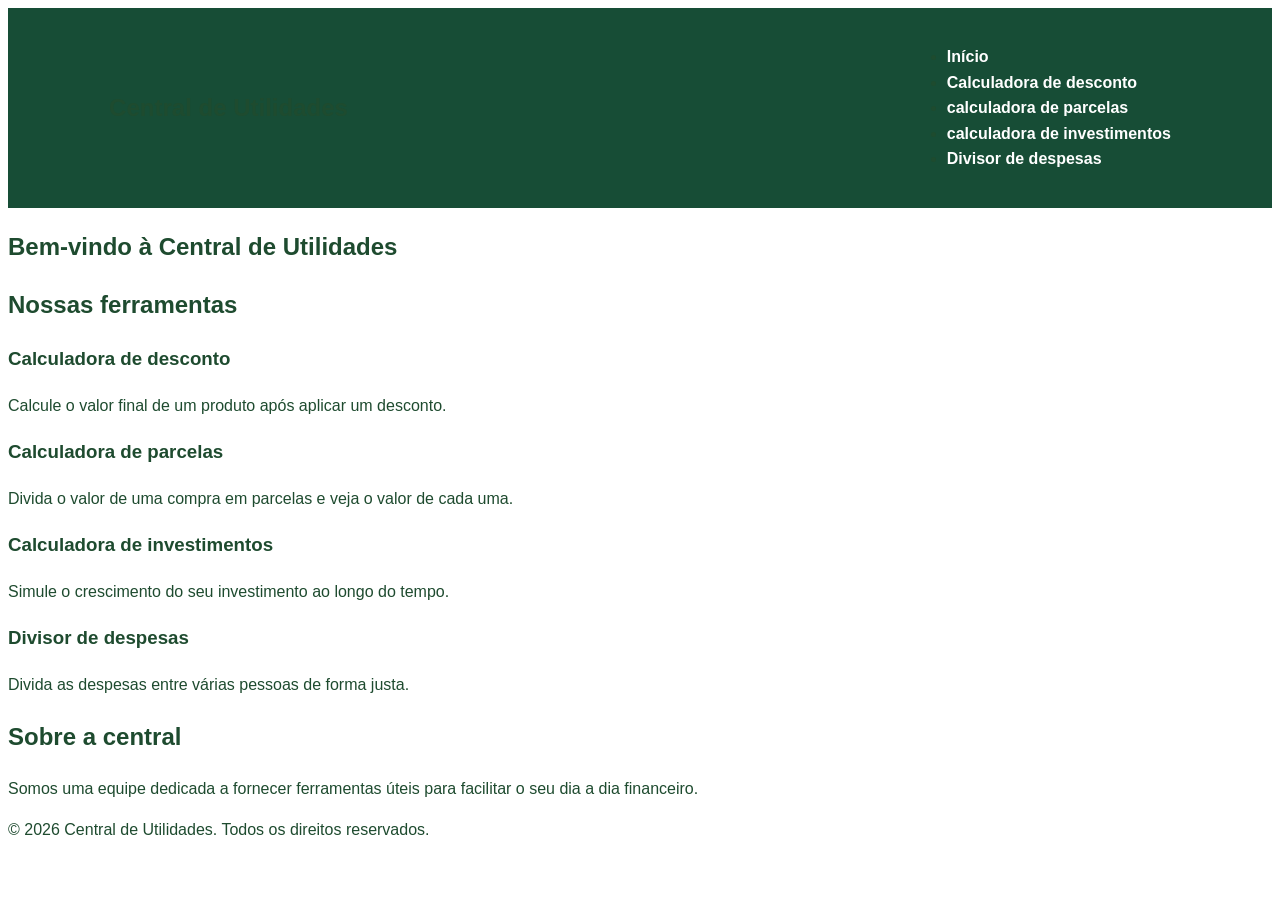
==== index.html @ 819ce255 "Add files via upload" ====
<html>
<head>
    <link rel="stylesheet" href="style.css">
    <script src="script.js"></script>
    <title> Central de Utilidaes </title>
</head>
<body>
    <header>
        <h1> Central de Utilidades </h1>
        <nav>
            <ul>
                <li><a href="index.html">Início</a></li>
                <li><a href="calculadora.html">Calculadora de desconto</a></li>
                <li><a href="parcelas.html">calculadora de parcelas</a></li>
                <li><a href="investimentos.html">calculadora de investimentos</a></li>
                <li><a href="despesas.html">Divisor de despesas</a></li>
            </ul>
        </nav>
    </header>
<main>
    <section id="inicio">
        <h2>Bem-vindo à Central de Utilidades</h2>
        </section>
        <section id="ferramentas">
            <h2>Nossas ferramentas</h2>
            <article>
                <h3>Calculadora de desconto</h3>
                <p>Calcule o valor final de um produto após aplicar um desconto.</p>
            </article>
            <article>
                <h3>Calculadora de parcelas</h3>
                <p>Divida o valor de uma compra em parcelas e veja o valor de cada uma.</p>
            </article>
            <article>
                <h3>Calculadora de investimentos</h3>
                <p>Simule o crescimento do seu investimento ao longo do tempo.</p>
            </article>
            <article>
                <h3>Divisor de despesas</h3>
                <p>Divida as despesas entre várias pessoas de forma justa.</p>
            </article>
        </section>
        <section id="sobre">
            <h2>Sobre a central</h2>
            <p>Somos uma equipe dedicada a fornecer ferramentas úteis para facilitar o seu dia a dia financeiro.</p>
        </section>
    </main>
    <footer>
        <p>&copy; 2026 Central de Utilidades. Todos os direitos reservados.</p>
    </footer>
</body>
</html>
---- style.css ----
{
    margin: 0;
    adding: 0;
    box-sizing: border-box;
}
body {
  font-family: Arial, sans-serif;
  background-color: white;
  color: #1e4b2f;
  line-height: 1.6;
}
header {
  background-color: #174d36;
  color: ;white;
  padding: 20px 8%;

  display: flex;
  justify-content: space-between;
  align-items: center;
}
header h1 {
  font-size: 24px;
}
nav {
  display: flex;
  gap: 25px;
}
nav a {
  color: white;
  text-decoration: none;
  font-weight: bold;
  transition: color 0.3s ease;
}
nav a:hover {
  color: #A9D6B0;
main {
  width: 84%;
  max-width: 1200px;
    margin: 40px auto;
}
#inicio {
    background-color: white;
    padding: 45px
    border-radius: 10px;
    border-left: 5px solid #287a50;
    margin-bottom: 40px;
}
#inicio h2 {
  color: #174d36;
  font-size: 30px;
  margin-bottom: 15px;
}
#inicio p {
  font-size: 18px;
  color: #59665d;
}
ferramentas h2 {
  color: #174d36;
  margin-bottom: 20px;
font-size: 28px;
}
#ferramentas {
  display: grid;
  grid-template-columns: repeat(2, 1fr);
  gap: 20px;
}
#ferramentas h2 {
  grid-column: 1 / -1;
}
article {
  background-color: white;
  padding: 20px;
  border-radius: 10px;
  border: 1px solid #e0e0e0;
  transition: transform 0.3s ease, box-shadow 0.3s ease;
}
article:hover {
  transform: translateY(-5px);
  box-shadow: 0 4px 8px rgba(23, 77, 54, 0.12);
}
article h3 {
  color: #287a50
  margin-bottom: 10px;
  article p {
    color: #59665d;
    }
#sobre {
  background-color: #e8f1eb;
  padding: 30px;
  border-radius: 10px;
  margin-top: 40px;
}
#sobre h2 {
  color: #174d36;
  margin-bottom: 10px;
}
#footer {
  background-color: #174d36;
  color: white;
  text-align: center;
  padding: 20px;
  margin-top: 50px;
  @media (max-width: 768px) {
    header {
      flex-direction: column;
      gap: 15px;
    }
    nav {
      flex-wrap: wrap;
        justify-content: center;
        gap: 15px;
    }
    main {
      width: 92%;
    }
    #inicio {
      padding: 30px;
    }
    #inicio h2 {
      font-size: 24px;
    }
    #ferramentas {
      grid-template-columns: 1fr;
    }
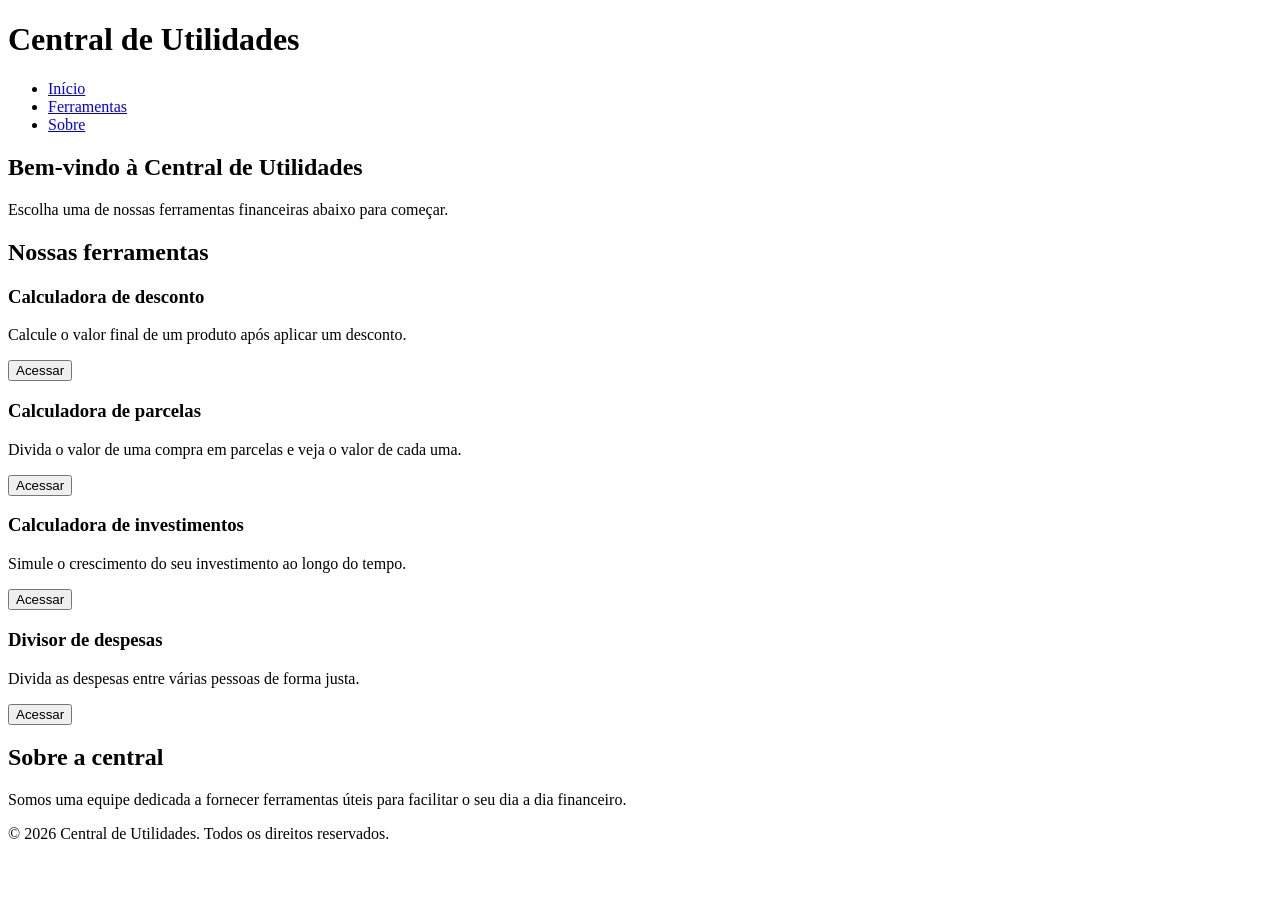
==== commit c3c8425c: "Rename Teste index.html to index.html" ====
--- a/index.html
+++ b/index.html
@@ -1,52 +1,62 @@
-<html>
+<!DOCTYPE html>
+<html lang="pt-BR">
 <head>
+    <meta charset="UTF-8">
+    <meta name="viewport" content="width=device-width, initial-scale=1.0">
     <link rel="stylesheet" href="style.css">
-    <script src="script.js"></script>
-    <title> Central de Utilidaes </title>
+    <script src="script.js" defer></script>
+    <title>Central de Utilidades</title>
 </head>
 <body>
     <header>
-        <h1> Central de Utilidades </h1>
+        <h1>Central de Utilidades</h1>
         <nav>
             <ul>
-                <li><a href="index.html">Início</a></li>
-                <li><a href="calculadora.html">Calculadora de desconto</a></li>
-                <li><a href="parcelas.html">calculadora de parcelas</a></li>
-                <li><a href="investimentos.html">calculadora de investimentos</a></li>
-                <li><a href="despesas.html">Divisor de despesas</a></li>
+                <li><a href="#inicio">Início</a></li>
+                <li><a href="#ferramentas">Ferramentas</a></li>
+                <li><a href="#sobre">Sobre</a></li>
             </ul>
         </nav>
     </header>
-<main>
-    <section id="inicio">
-        <h2>Bem-vindo à Central de Utilidades</h2>
+
+    <main>
+        <section id="inicio">
+            <h2>Bem-vindo à Central de Utilidades</h2>
+            <p>Escolha uma de nossas ferramentas financeiras abaixo para começar.</p>
         </section>
+
         <section id="ferramentas">
             <h2>Nossas ferramentas</h2>
             <article>
                 <h3>Calculadora de desconto</h3>
                 <p>Calcule o valor final de um produto após aplicar um desconto.</p>
+               <button type="button" id="btn-desconto">Acessar</button>
             </article>
             <article>
                 <h3>Calculadora de parcelas</h3>
                 <p>Divida o valor de uma compra em parcelas e veja o valor de cada uma.</p>
+                <button type="button" id="btn-parcelas">Acessar</button>
             </article>
             <article>
                 <h3>Calculadora de investimentos</h3>
                 <p>Simule o crescimento do seu investimento ao longo do tempo.</p>
+                <button type="button" id="btn-investimentos">Acessar</button>
             </article>
             <article>
                 <h3>Divisor de despesas</h3>
                 <p>Divida as despesas entre várias pessoas de forma justa.</p>
+               <button type="button" id="btn-despesas">Acessar</button>
             </article>
         </section>
+
         <section id="sobre">
             <h2>Sobre a central</h2>
             <p>Somos uma equipe dedicada a fornecer ferramentas úteis para facilitar o seu dia a dia financeiro.</p>
         </section>
     </main>
+
     <footer>
         <p>&copy; 2026 Central de Utilidades. Todos os direitos reservados.</p>
     </footer>
 </body>
-</html>+</html>
